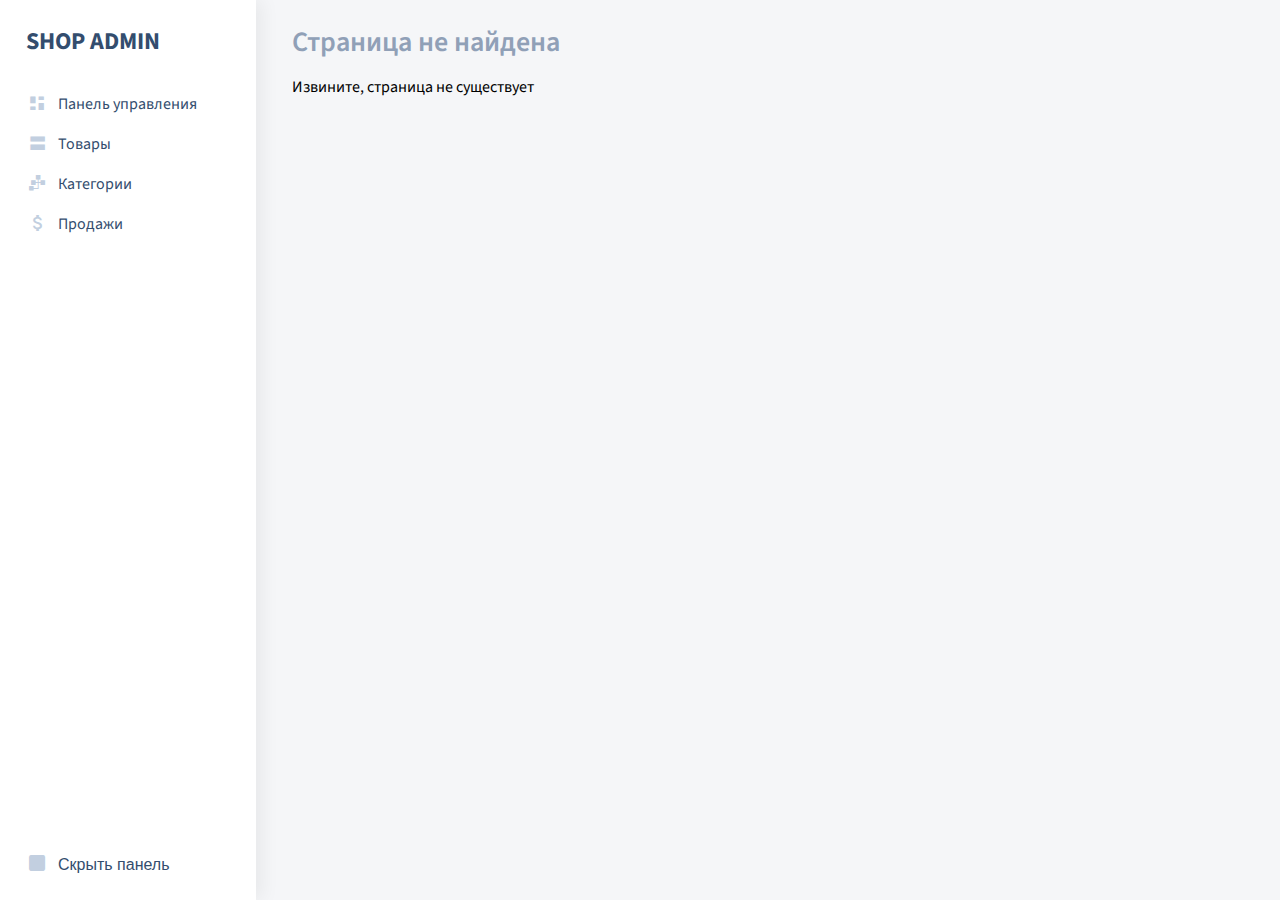
==== index.html @ bd54611b "Updates" ====
<!DOCTYPE HTML>
<meta charset="utf-8">

<head>
  <title>Админка для магазина</title>
  <link rel="apple-touch-icon-precomposed" href="/assets/favicon/apple-touch-icon-precomposed.png">
  <link rel="icon" href="/assets/favicon/favicon.png">
<link href="/styles.css" rel="stylesheet"></head>

<body>

<main class="main">
  <div class="progress-bar">
    <div class="progress-bar__line"></div>
  </div>
  <aside class="sidebar">
    <h2 class="sidebar__title">
      <a href="/">shop admin</a>
    </h2>
    <ul class="sidebar__nav">
      <li>
        <a href="/" data-page="dashboard">
          <i class="icon-dashboard"></i> <span>Панель управления</span>
        </a>
      </li>
      <li>
        <a href="/products" data-page="products">
          <i class="icon-products"></i> <span>Товары</span>
        </a>
      </li>
      <li>
        <a href="/categories" data-page="categories">
          <i class="icon-categories"></i> <span>Категории</span>
        </a>
      </li>
      <li>
        <a href="/sales" data-page="sales">
          <i class="icon-sales"></i> <span>Продажи</span>
        </a>
      </li>
    </ul>
    <ul class="sidebar__nav sidebar__nav_bottom">
      <li>
        <button type="button" class="sidebar__toggler">
          <i class="icon-toggle-sidebar"></i> <span>Скрыть панель</span>
        </button>
      </li>
    </ul>
  </aside>
  <section class="content" id="content">

  </section>
</main>
<script type="text/javascript" src="/app.bundle.js"></script><script type="text/javascript" src="/styles.bundle.js"></script></body>
---- styles.css ----
@import url(https://fonts.googleapis.com/css?family=Source+Sans+Pro&display=swap);
@import url(https://fonts.googleapis.com/css?family=Source+Sans+Pro&display=swap);
@font-face {
  font-family: 'fontello';
  src: url(/fonts/9dd28f7b2c5fbe5b4676dfcb6dc9aa1c.eot);
  src: url(/fonts/9dd28f7b2c5fbe5b4676dfcb6dc9aa1c.eot#iefix) format('embedded-opentype'),
       url(/fonts/0561e12bef9fb768d9f8a8581ff61f2e.woff2) format('woff2'),
       url(/fonts/614af0d23e8a730d3cab6bd73c06a756.woff) format('woff'),
       url(/fonts/1bc2c3227b3b95262d0bafda07b27f4a.ttf) format('truetype'),
       url(/src/assets/fonts/font/fontello.svg#fontello) format('svg');
  font-weight: normal;
  font-style: normal;
}
/* Chrome hack: SVG is rendered more smooth in Windozze. 100% magic, uncomment if you need it. */
/* Note, that will break hinting! In other OS-es font will be not as sharp as it could be */
/*
@media screen and (-webkit-min-device-pixel-ratio:0) {
  @font-face {
    font-family: 'fontello';
    src: url('../font/fontello.svg?11275683#fontello') format('svg');
  }
}
*/
 
 [class^="icon-"]:before, [class*=" icon-"]:before {
  font-family: "fontello";
  font-style: normal;
  font-weight: normal;
  speak: none;
 
  display: inline-block;
  text-decoration: inherit;
  width: 1em;
  margin-right: .2em;
  text-align: center;
  /* opacity: .8; */
 
  /* For safety - reset parent styles, that can break glyph codes*/
  font-variant: normal;
  text-transform: none;
 
  /* fix buttons height, for twitter bootstrap */
  line-height: 1em;
 
  /* Animation center compensation - margins should be symmetric */
  /* remove if not needed */
  margin-left: .2em;
 
  /* you can be more comfortable with increased icons size */
  /* font-size: 120%; */
 
  /* Font smoothing. That was taken from TWBS */
  -webkit-font-smoothing: antialiased;
  -moz-osx-font-smoothing: grayscale;
 
  /* Uncomment for 3D effect */
  /* text-shadow: 1px 1px 1px rgba(127, 127, 127, 0.3); */
}
 
.icon-sales:before { content: '\e800'; } /* '' */
.icon-categories:before { content: '\e801'; } /* '' */
.icon-dashboard:before { content: '\e802'; } /* '' */
.icon-products:before { content: '\e803'; } /* '' */
.icon-reset-demo:before { content: '\e804'; } /* '' */
.icon-toggle-sidebar:before { content: '\e805'; } /* '' */
:root {
  --blue: #109cf1;
  --dark-blue: #334d6e;
  --light-blue: #cfebfc;
  --middle-blue: #9fd7f9;
  --yellow: #ffb946;
  --red: #f7685b;
  --green: #2ed47a;
  --purple: #885af8;
  --black: #192a3e;
  --table-black: #323c47;
  --table-grey: #707683;
  --grey: #90a0b7;
  --grey-light: #c2cfe0;
  --grey-extra-light: #eff1f4;
  --grey-skeleton: #f5f6f8;
  --white: #ffffff;
}

form.form-grid {
  display: grid;
  grid-template-columns: 1fr 1fr 1fr;
  grid-gap: 16px;
}

form.form-grid .form-group {
  display: grid;
  position: relative;
}

form .form-group.has-error .form-control {
  border-color: var(--red);
}

form .form-error-text {
  margin-top: 8px;
  display: none;
}

form .form-group.has-error .form-error-text {
  display: inline-block;
  color: var(--red);
}

form.form-grid fieldset {
  display: grid;
  grid-gap: 16px;
  border: none;
  padding: 0;
}

form.form-grid .form-group__wide {
  grid-column: 1 / 4;
}

form.form-grid .form-group__half_left {
  grid-column: 1 / 3;
}

form.form-grid .form-group__half_right {
  grid-column: 2 / 4;
}

form.form-grid .form-group__part-half {
  grid-column: 1 / 2;
}

form.form-grid .form-group__two-col {
  grid-template-columns: 1fr 1fr;
  grid-gap: 16px;
}

.form-group_nested {
  display: grid;
  grid-template-columns: auto 1fr;
  grid-gap: 16px;
}

form .form-label {
  font-weight: normal;
  font-size: 16px;
  line-height: 20px;
  color: var(--table-grey);
  margin-bottom: 8px;
}

form .form-control {
  background-color: var(--white);
  border: 1px solid var(--grey-light);
  border-radius: 4px;
  padding: 8px 12px;
  font-weight: 400;
  font-size: 16px;
  line-height: 20px;
  color: var(--dark-blue);
  outline: none;
}

form.form-grid .form-control {
  width: 100%;
}

form textarea {
  resize: none;
  min-height: 186px;
}

form select.form-control {
  height: 38px;
}

form .form-buttons {
  display: grid;
  grid-column: 1 / 3;
  grid-template-columns: 1fr 1fr;
  grid-gap: 16px;
  margin-top: 24px;
}

form.form-inline {
  display: grid;
  grid: auto-flow / repeat(auto-fit, minmax(50px, 1fr));
  grid-gap: 16px;
}

form.form-inline .form-group {
  margin-bottom: 0;
}

@keyframes spin {
  from {
    transform: rotate(0deg);
  }
  to {
    transform: rotate(360deg);
  }
}

body {
  font-family: "Source Sans Pro", sans-serif;
}

* {
  box-sizing: border-box;
}

body {
  margin: 0;
}

.button-primary,
.button-primary-outline {
  outline: none;
  font-weight: 600;
  font-size: 16px;
  line-height: 24px;
  padding: 6px 34px;
  border: 1px solid var(--blue);
  border-radius: 4px;
  cursor: pointer;
  transition: 0.2s all;
  text-decoration: none;
}

.button-primary {
  color: var(--white);
  background-color: var(--blue);
  box-shadow: 0 4px 10px rgba(16, 156, 241, 0.24);
}

.button-primary:hover,
.button-primary:focus,
.button-primary:active,
.button-primary.active {
  opacity: 0.8;
}

.button-primary-outline {
  color: var(--blue);
  background-color: var(--white);
}

button.is-loading::before {
  content: "";
  display: grid;
  width: 24px;
  height: 24px;
  animation: spin 1000ms linear infinite;
  position: absolute;
  top: 50%;
  left: 50%;
  margin-top: -12px;
  margin-left: -12px;
  z-index: 1;
}

.button-primary.is-loading::before {
  background: url("/components/product-form/icon-loading-circle-white.svg") center
    no-repeat;
  background-size: cover;
}

.button-primary-outline.is-loading::before {
  background: url("/components/product-form/icon-loading-circle-blue.svg") center
    no-repeat;
  background-size: cover;
}

button.is-loading {
  pointer-events: none;
  cursor: default;
  opacity: 0.5;
  overflow: hidden;
  text-indent: -9999px;
  position: relative;
}

button.is-loading > span {
  display: none;
}

/* skeleton */

.loading-line {
  animation-duration: 1.5s;
  animation-fill-mode: forwards;
  animation-iteration-count: infinite;
  animation-name: backgroundMovement;
  animation-timing-function: linear;
  background: var(--grey-skeleton);
  background: linear-gradient(
    267.58deg,
    var(--grey-skeleton) 0%,
    var(--grey-light) 80%,
    var(--grey-skeleton) 100%
  );
  background-size: 200%;
  border-radius: 2px;
  display: block;
  height: var(--loading-line-height);
}

@keyframes backgroundMovement {
  0% {
    background-position: 100%;
  }
  100% {
    background-position: -100%;
  }
}

.sortable-table.sortable-table_loading {
  grid-template-columns: auto;
}

.sortable-table__loading-line {
  grid-column: 1 / 7;
  display: none;
  margin: 16px;
  --loading-line-height: 20px;
}

.sortable-table__body .sortable-table__row:hover {
  background-color: var(--grey-skeleton);
}

.sortable-table.sortable-table_loading .sortable-table__loading-line {
  display: grid;
}

.sortable-table_empty {
  display: flex;
  flex-direction: column;
  height: 100%;
  margin-bottom: 0;
}

.sortable-table__empty-placeholder p {
  margin: 0 0 12px;
}

.sortable-table__empty-placeholder,
.sortable-table_empty .sortable-table__header,
.sortable-table_empty .sortable-table__body {
  display: none;
}

.sortable-table_empty .sortable-table__empty-placeholder {
  background: var(--grey-extra-light);
  border: 1px solid var(--grey-light);
  border-radius: 4px;
  flex: 1 0 auto;
  display: flex;
  flex-direction: column;
  align-items: center;
  justify-content: center;
  text-align: center;
  color: var(--grey);
}

.sortable-table {
  background-color: var(--white);
  max-width: 100%;
  border-radius: 4px;
  margin-bottom: 40px;
  overflow: hidden;
}

.sortable-table__row {
  display: grid;
  grid: auto-flow / 80px calc(50% - 80px) 20% 15% 15%;
  text-decoration: none;
}
.sortable-table__row.bold {
  font-weight: bold;
}

.sortable-table__cell {
  padding: 16px;
  font-size: 16px;
  line-height: 20px;
  color: var(--table-black);
  display: flex;
  align-items: center;
  border-top: 1px solid var(--grey-light);
}

.sortable-table__cell:first-child {
  padding-left: 32px;
}

.sortable-table__cell:last-child {
  padding-right: 32px;
}

.sortable-table__header .sortable-table__cell {
  color: var(--grey-light);
  border-top: none;
}

.sortable-table__header .sortable-table__cell[data-sortable] {
  cursor: pointer;
}

.sortable-table__cell-img {
  height: 40px;
  max-width: 100%;
  padding: 4px;
  border: 1px solid var(--grey-light);
  border-radius: 2px;
}

.sortable-table__sort-arrow {
  padding: 8px;
  display: inline-flex;
  cursor: pointer;
}

.sortable-table__cell[data-order='asc'] .sort-arrow {
  width: 0;
  height: 0;
  border-left: 4px solid transparent;
  border-right: 4px solid transparent;
  border-bottom: 4px solid var(--grey-light);
}

.sortable-table__cell[data-order='desc'] .sort-arrow {
  width: 0;
  height: 0;
  border-left: 4px solid transparent;
  border-right: 4px solid transparent;
  border-top: 4px solid var(--grey-light);
}

.sortable-table.sortable-table_loading {
  grid-template-columns: auto;
}

.sortable-table__body .sortable-table__row:hover {
  background-color: var(--grey-skeleton);
}

.sortable-table_empty {
  display: flex;
  flex-direction: column;
  height: 100%;
}

.sortable-table__empty-placeholder p {
  margin: 0 0 12px;
}

.sortable-table__empty-placeholder,
.sortable-table_empty .sortable-table__header,
.sortable-table_empty .sortable-table__body {
  display: none;
}

.sortable-table_empty .sortable-table__empty-placeholder {
  background: var(--grey-extra-light);
  border: 1px solid var(--grey-light);
  border-radius: 4px;
  flex: 1 0 auto;
  display: flex;
  flex-direction: column;
  align-items: center;
  justify-content: center;
  color: var(--grey);
}

.sortable-table-image {
  max-height: 80px;
  max-width: 100%;
  padding: 4px;
  border: 1px solid var(--grey-light);
  border-radius: 2px;
}

.sortable-table-tooltip__category {
  color: var(--grey);
}

.sortable-field-tooltip__subcategory {
  color: var(--dark-blue);
}

.sortable-table .sortable-table__loading-line {
  display: none;
}

.sortable-list {
  position: relative;
  padding: 0;
  margin: 12px 0;
  list-style: none;
}

.sortable-list__item {
  min-height: 60px;
  background-color: var(--white);
  padding: 16px 16px 16px 40px;
  display: flex;
  flex-direction: row;
  justify-content: space-between;
  align-items: center;
  box-shadow: 0 2px 4px rgba(0, 0, 0, 0.14);
  border-radius: 4px;
  margin: 16px 0;
  position: relative;
  box-sizing: border-box;
}

.sortable-list__item[data-grab-handle],
.sortable-list__item [data-grab-handle] {
  cursor: grab;
}

.sortable-list__item [data-delete-handle] {
  cursor: pointer;
}

.sortable-list__item-arrow {
  margin: 0;
  padding: 0;
  width: 0;
  height: 0;
  border-top: 8px solid transparent;
  border-bottom: 8px solid transparent;
  border-left: 8px solid var(--grey-light);
  position: absolute;
  left: 16px;
  top: -50%;
  transform: translate(0, -50%);
}

.sortable-list__item-title {
  font-weight: 600;
  font-size: 20px;
  line-height: 28px;
  color: var(--dark-blue);
}

.sortable-list__item-nav {
  display: flex;
  flex-direction: row;
}

.sortable-list__item-nav > a {
  font-size: 16px;
  line-height: 24px;
  color: var(--blue);
  display: inline-flex;
  padding: 0 4px;
  border-left: 1px solid var(--grey-light);
}

.sortable-list__item-nav > a:first-child {
  border-left: none;
}

.sortable-list__item.sortable-list__item_dragging {
  position: fixed;
  max-width: 100%;
  cursor: grabbing;
  border: 1px solid var(--blue);
  margin: 0;
  z-index: 10000;
}

.sortable-list__placeholder {
  border: 1px solid var(--blue);
  margin: 3px 0;
  border-radius: 4px;
}

.range-slider__inner {
  position: relative;
  display: inline-block;
  width: 100%;
  height: 4px;
  margin: 10px 14px;
  background: var(--light-blue);
  box-shadow: 0 0 1px var(--grey-light);
  user-select: none;
  -ms-user-select: none;
  -webkit-user-select: none;
}

.range-slider__thumb-right,
.range-slider__thumb-left {
  position: absolute;
  top: 50%;
  margin-top: -9px;
  height: 18px;
  width: 6px;
  background: url(/src/components/double-slider/range-thumb-icon.svg) left center no-repeat;
  background-size: cover;
  cursor: grab;
}

/* cursor over all slider, so that if the cursor moves out of the thumb, it's still grabbing */
.range-slider_dragging,
.range-slider_dragging .range-slider__thumb-right,
.range-slider_dragging .range-slider__thumb-left {
  cursor: grabbing;
}

.range-slider__thumb-left {
  left: 0;
  margin-left: -6px;
}

.range-slider__thumb-right {
  right: 0;
  transform: rotate(180deg);
  margin-right: -6px;
}

.range-slider__progress {
  background: var(--blue);
  position: absolute;
  top: 0;
  bottom: 0;
  left: 0;
  right: 0;
  z-index: 1;
}

.range-slider {
  position: relative;
  display: flex;
  flex-direction: row;
  align-items: center;
  padding: 0 60px;
}

.range-slider > span {
  font-weight: 700;
  font-size: 16px;
  line-height: 24px;
  color: var(--table-grey);
  width: 60px;
  position: absolute;
  top: 50%;
  transform: translate(0, -50%);
}

.range-slider > span:first-child {
  text-align: right;
  left: 0;
}

.range-slider > span:last-child {
  right: 0;
}

.notification {
  width: 200px;
  margin: 10px 5px;
  background-color: var(--black);
  color: var(--white);
  opacity: 0.8;
  box-shadow: 0 2px 4px 1px rgba(0, 0, 0, .5);
  border-radius: 4px;
  animation: calc(var(--value) * 0.1) ease-out calc(var(--value) * 0.9) fadeOut;
  position: fixed;
  bottom: 75px;
  right: 75px;
  z-index: 20000;
}

.notification.success .timer {
  background: #86aa86;
}

.notification.error .timer {
  background: #c28585;
}

.inner-wrapper {
  padding: 5px;
}

.timer {
  width: 100%;
  height: 4px;
  animation: progress var(--value) linear;
}

.notification-body {
  opacity: 1;
  font-size: 16px;
  line-height: 20px;
  padding: 16px 24px 16px 24px;
}

@keyframes fadeOut {
  from {
    opacity: 0.8;
  }
  to {
    opacity: 0;
  }
}

@keyframes progress {
  from {
    width: 100%;
  }
  to {
    width: 0;
  }
}

:root {
  --blue: #109cf1;
  --dark-blue: #334d6e;
  --light-blue: #cfebfc;
  --middle-blue: #9fd7f9;
  --yellow: #ffb946;
  --red: #f7685b;
  --green: #2ed47a;
  --purple: #885af8;
  --black: #192a3e;
  --table-black: #323c47;
  --table-grey: #707683;
  --grey: #90a0b7;
  --grey-light: #c2cfe0;
  --grey-extra-light: #eff1f4;
  --grey-skeleton: #f5f6f8;
  --white: #ffffff;
}

.rangepicker {
  position: relative;
}

.rangepicker__input {
  display: inline-flex;
  padding: 12px 16px 12px 40px;
  cursor: pointer;
  font-weight: normal;
  font-size: 16px;
  line-height: 20px;
  background-color: var(--white);
  border: 1px solid var(--grey-light);
  border-radius: 4px;
  outline: none;
  background: var(--white) url(/src/components/range-picker/calendar-icon.svg) 16px center no-repeat;
  background-size: 18px 18px;
}

.rangepicker_open .rangepicker__input,
.rangepicker__input:focus,
.rangepicker__input:active {
  border-color: var(--blue);
}

.rangepicker__input > span {
  display: inline-flex;
  margin: 0 4px;
}

.rangepicker__input > span:last-child {
  margin-right: 0;
}

.rangepicker__selector {
  display: none;
  background-color: var(--white);
  padding: 32px 26px;
  border-radius: 6px;
  box-shadow: 0 4px 29px rgba(0, 0, 0, 0.09);
  flex-direction: row;
  justify-content: space-between;
  flex: 1 0 auto;
  position: absolute;
  top: calc(100% + 16px);
  right: 0;
  z-index: 1;
}

.rangepicker__selector-arrow {
  width: 30px;
  height: 15px;
  position: absolute;
  bottom: 100%;
  right: 60px;
  overflow: hidden;
}

.rangepicker__selector-arrow:after {
  content: "";
  position: absolute;
  width: 12px;
  height: 12px;
  background: var(--white);
  transform: translateX(-50%) translateY(-50%) rotate(45deg);
  top: 100%;
  left: 50%;
  box-shadow: 0 1px 10px rgba(0, 0, 0, 0.09);
}

.rangepicker_open .rangepicker__selector {
  display: inline-flex;
}

.rangepicker__cell {
  cursor: pointer;
}

.rangepicker__calendar {
  width: 252px;
}

.rangepicker__calendar:last-child {
  margin-left: 26px;
}

.rangepicker__month-indicator {
  text-align: center;
  font-weight: 600;
  font-size: 20px;
  line-height: 24px;
  padding: 0 15px;
  color: var(--dark-blue);
}

.rangepicker__selector-control-left,
.rangepicker__selector-control-right {
  position: absolute;
  top: 32px;
  width: 15px;
  height: 24px;
  display: flex;
  flex-direction: column;
  justify-content: center;
  cursor: pointer;
  transition: 0.3s all;
  background: url(/src/components/range-picker/angle-arrow-icon.svg) left center no-repeat;
  background-size: 9px 13px;
}

.rangepicker__selector-control-left:hover,
.rangepicker__selector-control-right:hover {
  opacity: 0.8;
}

.rangepicker__selector-control-left {
  left: 26px;
}

.rangepicker__selector-control-right {
  right: 26px;
  transform: rotate(180deg);
}

.rangepicker__day-of-week,
.rangepicker__date-grid {
  display: grid;
  grid-template-columns: repeat(7, 1fr);
}

.rangepicker__day-of-week {
  margin-top: 28px;
}

.rangepicker__day-of-week > * {
  font-weight: 400;
  font-size: 14px;
  line-height: 20px;
  color: var(--grey);
  text-align: center;
}

/* Dates */
.rangepicker__date-grid {
  margin-top: 16px;
}

.rangepicker__cell {
  position: relative;
  border: 0;
  width: 36px;
  height: 36px;
  background-color: transparent;
  color: var(--dark-blue);
  font-weight: 400;
  font-size: 16px;
  line-height: 20px;
}

.rangepicker__cell:first-child {
  grid-column-start: var(--start-from);
}

.rangepicker__cell:active,
.rangepicker__cell.rangepicker__selected,
.rangepicker__cell.rangepicker__selected-from,
.rangepicker__cell.rangepicker__selected-to {
  background-color: var(--blue);
  color: var(--white);
}

.rangepicker__cell:hover,
.rangepicker__cell:focus {
  outline: none;
  background-color: var(--light-blue);
  color: var(--dark-blue);
  transition: 0.2s all;
}

.rangepicker__cell.rangepicker__selected:hover,
.rangepicker__cell.rangepicker__selected-from:hover,
.rangepicker__cell.rangepicker__selected-to:hover,
.rangepicker__cell.rangepicker__selected:focus,
.rangepicker__cell.rangepicker__selected-from:focus,
.rangepicker__cell.rangepicker__selected-to:focus {
  background-color: var(--middle-blue);
  color: var(--dark-blue);
}

.rangepicker__cell.rangepicker__selected-between {
  background-color: var(--light-blue);
}

.tooltip {
  cursor: pointer;
  position: fixed;
  padding: 8px 12px;
  border-radius: 4px;
  text-align: left;
  background: white;
  box-shadow: 0 1px 4px rgba(0, 0, 0, 0.25);
  font-size: 16px;
  line-height: 20px;
  color: rgba(51, 77, 110, 1);
  transition: opacity 0.1s ease-out;
  z-index: 99;
}

.column-chart__chart {
  width: 100%;
  height: calc(var(--chart-height) * 1px);
  display: flex;
  flex-direction: row;
  justify-content: space-between;
  align-items: flex-end;
}

.column-chart__chart div {
  height: calc(var(--value) * 1px);
  background-color: var(--chart-column-color);
  min-width: 1px;
  flex-grow: 1;
  margin: 0 0 0 1px;
  cursor: pointer;
}

.column-chart__chart div:first-child {
  margin: 0;
}

.column-chart__chart div.is-hovered {
  opacity: 1;
}

.column-chart__chart.has-hovered div:not(.is-hovered) {
  opacity: 0.5;
}

.column-chart__container {
  max-width: 100%;
  position: relative;
}

.column-chart {
  padding: 16px 26px 24px;
  background: var(--white);
  box-shadow: 0 6px 18px rgba(0, 0, 0, 0.06);
  border-radius: 4px;
  border-left: 2px solid var(--chart-column-color);
  position: relative;
}

.column-chart__title {
  font-size: 16px;
  line-height: 20px;
  color: var(--grey);
  display: flex;
  flex-direction: row;
  justify-content: space-between;
  margin-bottom: 8px;
}

.column-chart__link {
  color: var(--blue);
  text-decoration: none;
}

.column-chart__header {
  font-weight: 600;
  font-size: 28px;
  line-height: 35px;
  color: var(--dark-blue);
  margin-bottom: 28px;
  position: relative;
}

.column-chart_loading .column-chart__header,
.column-chart_loading .column-chart__chart {
  display: none;
}

.column-chart_loading .column-chart__container {
  height: 113px;
}

.column-chart_loading .column-chart__container:before {
  content: "";
  position: absolute;
  top: 0;
  left: 0;
  width: 100%;
  height: 113px;
  background: url(/src/components/column-chart/charts-skeleton.svg) center no-repeat;
  background-size: cover;
  display: block;
}

/* Common styles */

body {
    font-family: 'Source Sans Pro', sans-serif;
}

:root {
    --blue: #109cf1;
    --dark-blue: #334d6e;
    --light-blue: #cfebfc;
    --middle-blue: #9fd7f9;
    --yellow: #ffb946;
    --red: #f7685b;
    --green: #2ed47a;
    --purple: #885af8;
    --black: #192a3e;
    --table-black: #323c47;
    --table-grey: #707683;
    --grey: #90a0b7;
    --grey-light: #c2cfe0;
    --grey-extra-light: #eff1f4;
    --grey-skeleton: #f5f6f8;
    --grey-middle: #e0e4eb;
    --white: #ffffff;
}

/* ProductForm styles */
.product-form form:not(.form-inline) {
    max-width: 800px;
}

.product-form .form .form-group__wide [class*="button-"] {
    width: 160px;
    margin-bottom: 8px;
}

.product-form .sortable-list {
    margin: 8px 0 16px;
    list-style: none;
    padding: 0;
}

.product-form .products-edit__imagelist-item {
    background-color: var(--grey-skeleton);
    box-shadow: none;
    margin: 3px 0;
    padding: 8px 12px;
}

.product-form .products-edit__imagelist-item > span {
    display: flex;
    align-items: center;
}

.product-form .products-edit__imagelist-item > button {
    padding: 0;
    box-shadow: none;
    background: none;
    border: none;
    outline: none;
    margin: 0 8px;
}

.product-form .products-edit__imagelist-item > span > * {
    margin: 0 8px;
}

/* SortableList styles */
.sortable-list {
    position: relative;
    padding: 0;
    margin: 12px 0;
}

.sortable-list__item {
    min-height: 60px;
    background-color: var(--white);
    list-style: none;
    padding: 16px 16px 16px 40px;
    display: flex;
    flex-direction: row;
    justify-content: space-between;
    align-items: center;
    box-shadow: 0 2px 4px rgba(0, 0, 0, 0.14);
    border-radius: 4px;
    margin: 16px 0;
    position: relative;
}

.sortable-list__item[data-grab-handle],
.sortable-list__item [data-grab-handle] {
    cursor: grab;
}

.sortable-list__item [data-delete-handle] {
    cursor: pointer;
}

.sortable-list__item-arrow {
    margin: 0;
    padding: 0;
    width: 0;
    height: 0;
    border-top: 8px solid transparent;
    border-bottom: 8px solid transparent;
    border-left: 8px solid var(--grey-light);
    position: absolute;
    left: 16px;
    top: -50%;
    transform: translate(0, -50%);
}

.sortable-list__item-title {
    font-weight: 600;
    font-size: 20px;
    line-height: 28px;
    color: var(--dark-blue);
}

.sortable-list__item-nav {
    display: flex;
    flex-direction: row;
}

.sortable-list__item-nav > a {
    font-size: 16px;
    line-height: 24px;
    color: var(--blue);
    display: inline-flex;
    padding: 0 4px;
    border-left: 1px solid var(--grey-light);
}

.sortable-list__item-nav > a:first-child {
    border-left: none;
}

.sortable-list__item.sortable-list__item_dragging {
    position: fixed;
    max-width: 100%;
    cursor: grabbing;
    border: 1px solid var(--blue);
    margin: 0;
    z-index: 10000;
}

.sortable-list__placeholder {
    border: 1px solid var(--blue);
    margin: 3px 0;
    border-radius: 4px;
}

/* Sortable table styles */
.sortable-table {
    background-color: var(--white);
    max-width: 100%;
    border-radius: 4px;
    margin-bottom: 40px;
    overflow: hidden;
}

.sortable-table__row {
    display: grid;
    grid: auto-flow / 80px calc(50% - 80px) 20% 10% 10% 10%;
    text-decoration: none;
}

.sortable-table__cell {
    padding: 16px;
    font-size: 16px;
    line-height: 20px;
    color: var(--table-black);
    display: flex;
    align-items: center;
    text-align: initial;
    border-top: 1px solid var(--grey-extra-light);
}

.sortable-table__cell:first-child {
    padding-left: 32px;
}

.sortable-table__cell:last-child {
    padding-right: 32px;
}

.sortable-table__header .sortable-table__cell {
    color: var(--grey-light);
    border-top: none;
}

.sortable-table__header .sortable-table__cell[data-sortable] {
    cursor: pointer;
}

.sortable-table__header .sortable-table__cell[data-sortable]:hover {
    color: var(--grey);
}

.sortable-table__cell-img {
    height: 40px;
    max-width: 100%;
    padding: 4px;
    border: 1px solid var(--grey-light);
    border-radius: 2px;
}

.sortable-table__sort-arrow {
    padding: 8px;
    display: inline-flex;
    cursor: pointer;
}

.sortable-table__sort-arrow_asc {
    width: 0;
    height: 0;
    border-left: 4px solid transparent;
    border-right: 4px solid transparent;
    border-bottom: 4px solid var(--grey-light);
}

.sortable-table__sort-arrow_desc {
    width: 0;
    height: 0;
    border-left: 4px solid transparent;
    border-right: 4px solid transparent;
    border-top: 4px solid var(--grey-light);
}

.sortable-table.sortable-table_loading {
    grid-template-columns: auto;
}

.sortable-table__loading-line {
    grid-column: 1 / 7;
    display: none;
    margin: 16px;
    --loading-line-height: 20px;
}

.sortable-table__body .sortable-table__row:hover {
    background-color: var(--grey-skeleton);
}

.sortable-table.sortable-table_loading .sortable-table__loading-line {
    display: grid;
}

.sortable-table_empty {
    display: flex;
    flex-direction: column;
    height: 100%;
}

.sortable-table__empty-placeholder p {
    margin: 0 0 12px;
}

.sortable-table__empty-placeholder,
.sortable-table_empty .sortable-table__header,
.sortable-table_empty .sortable-table__body {
    display: none;
}

.sortable-table_empty .sortable-table__empty-placeholder {
    background: var(--grey-extra-light);
    border: 1px solid var(--grey-light);
    border-radius: 4px;
    flex: 1 0 auto;
    display: flex;
    flex-direction: column;
    align-items: center;
    justify-content: center;
    color: var(--grey);
}

/* forms styles */
form.form-grid {
    display: grid;
    grid-template-columns: 1fr 1fr 1fr;
    grid-gap: 16px;
}

form.form-grid .form-group {
    display: grid;
    position: relative;
}

form .form-group.has-error .form-control {
    border-color: var(--red);
}

form .form-error-text {
    margin-top: 8px;
    display: none;
}

form .form-group.has-error .form-error-text {
    display: inline-block;
    color: var(--red);
}

form.form-grid fieldset {
    display: grid;
    grid-gap: 16px;
    border: none;
    padding: 0;
}

form.form-grid .form-group__wide {
    grid-column: 1 / 4;
}

form.form-grid .form-group__half_left {
    grid-column: 1 / 3;
}

form.form-grid .form-group__half_right {
    grid-column: 2 / 4;
}

form.form-grid .form-group__part-half {
    grid-column: 1 / 2;
}

form.form-grid .form-group__two-col {
    grid-template-columns: 1fr 1fr;
    grid-gap: 16px;
}

.form-group_nested {
    display: grid;
    grid-template-columns: auto 1fr;
    grid-gap: 16px;
}

form .form-label {
    font-weight: normal;
    font-size: 16px;
    line-height: 20px;
    color: var(--table-grey);
    margin-bottom: 8px;
}

form .form-control {
    background-color: var(--white);
    border: 1px solid var(--grey-light);
    border-radius: 4px;
    padding: 8px 12px;
    font-weight: 400;
    font-size: 16px;
    line-height: 20px;
    color: var(--dark-blue);
    outline: none;
}

form.form-grid .form-control {
    width: 100%;
}

form .form-control::placeholder {
    color: var(--grey-light);
}

form textarea {
    resize: none;
    min-height: 186px;
}

form select.form-control {
    height: 38px;
}

form .form-buttons {
    display: grid;
    grid-column: 1 / 3;
    grid-template-columns: 1fr 1fr;
    grid-gap: 16px;
    margin-top: 24px;
}

form.form-inline {
    display: grid;
    grid: auto-flow / repeat(auto-fit, minmax(50px, 1fr));
    grid-gap: 16px;
}

form.form-inline .form-group {
    margin-bottom: 0;
}

@keyframes spin {
    from {
        transform: rotate(0deg);
    }
    to {
        transform: rotate(360deg);
    }
}

/* common styles */

* {
    box-sizing: border-box;
}

body {
    font-family: "Source Sans Pro", sans-serif;
    margin: 0;
}

.button-primary,
.button-primary-outline {
    min-height: 38px;
    outline: none;
    font-weight: 600;
    font-size: 16px;
    line-height: 24px;
    padding: 6px 34px;
    border: 1px solid var(--blue);
    border-radius: 4px;
    cursor: pointer;
    transition: 0.2s all;
    text-decoration: none;
}

.button-primary {
    color: var(--white);
    background-color: var(--blue);
    box-shadow: 0 4px 10px rgba(16, 156, 241, 0.24);
}

.button-primary:hover,
.button-primary:focus,
.button-primary:active,
.button-primary.active {
    opacity: 0.8;
}

.button-primary-outline {
    color: var(--blue);
    background-color: var(--white);
}

.button-primary-outline:hover,
.button-primary-outline:focus,
.button-primary-outline:active,
.button-primary-outline.active {
    border-color: var(--light-blue);
}

button.fit-content {
    width: fit-content;
}

button.is-loading::before {
    content: "";
    display: grid;
    width: 24px;
    height: 24px;
    animation: spin 1000ms linear infinite;
    position: absolute;
    top: 50%;
    left: 50%;
    margin-top: -12px;
    margin-left: -12px;
    z-index: 1;
}

.button-primary.is-loading::before {
    background: url(/src/components/product-form/icon-loading-circle-white.svg) center no-repeat;
    background-size: cover;
}

.button-primary-outline.is-loading::before {
    background: url(/src/components/product-form/icon-loading-circle-blue.svg) center no-repeat;
    background-size: cover;
}

button.is-loading {
    pointer-events: none;
    cursor: default;
    opacity: 0.5;
    overflow: hidden;
    text-indent: -9999px;
    position: relative;
}

button.is-loading > span {
    display: none;
}

/* skeleton */

.loading-line {
    animation-duration: 1.5s;
    animation-fill-mode: forwards;
    animation-iteration-count: infinite;
    animation-name: backgroundMovement;
    animation-timing-function: linear;
    background: var(--grey-skeleton);
    background: linear-gradient(
            267.58deg,
            var(--grey-middle) 0%,
            var(--grey-skeleton) 80%,
            var(--grey-middle) 100%
    );
    background-size: 200%;
    border-radius: 2px;
    display: block;
    height: var(--loading-line-height);
}

@keyframes backgroundMovement {
    0% {
        background-position: 100%;
    }
    100% {
        background-position: -100%;
    }
}

.category {
  background: var(--white);
  border: 1px solid var(--white);
  box-shadow: 0 2px 4px rgba(0, 0, 0, 0.14);
  border-radius: 4px;
  margin-bottom: 16px;
}
.category.category_add-first {
  flex: 1 0 auto;
  display: flex;
  flex-direction: column;
  align-items: center;
  justify-content: center;
  background: var(--grey-extra-light);
  border: 1px solid var(--grey-light);
  box-shadow: none;
}
.category.category_add-first p {
  color: var(--grey);
  margin: 0 0 12px;
}
.category.category_add-first .category__body,
.category.category_add-first .category__header {
  flex: 1 0 auto;
}
.category__header {
  display: flex;
  flex-flow: row wrap;
  align-items: center;
  justify-content: space-between;
  padding: 16px 16px 16px 40px;
  position: relative;
  cursor: pointer;
}
.category__header::before {
  content: "";
  width: 0;
  height: 0;
  border: 6px solid transparent;
  border-left: 6px solid var(--grey);
  position: absolute;
  top: 50%;
  left: 19px;
  margin-top: -6px;
  transition: 0.3s all ease;
}
.category.category_open .category__header::before {
  left: 16px;
  margin-top: -3px;
  transform: rotate(90deg);
}
.category__header .link {
  font-weight: normal;
  font-size: 16px;
  line-height: 24px;
  color: var(--blue);
  padding: 0;
  margin: 0;
  text-decoration: none;
  outline: none;
  display: inline-block;
  transition: 0.2s all;
}
.category__header .link:hover {
  text-decoration: underline;
}
.category__body {
  height: 0;
  overflow: hidden;
  transition: all 0.05s ease-out;
}
.category.category_open {
  background: var(--grey-extra-light);
  border: 1px solid var(--grey-light);
  box-shadow: none;
}
.category.category_open .category__body {
  height: auto;
}
.subcategory-list {
  padding: 0 16px 24px 40px;
}
.categories.categories_empty {
  display: flex;
  flex-direction: column;
  height: 100%;
}
.categories form input {
  margin-right: 12px;
}
.categories__sortable-list {
  margin: 0;
}
.categories__sortable-list-item {
  margin: 12px 0;
  padding: 12px 16px;
  min-height: 48px;
}
.categories__sortable-list-item > strong {
  color: var(--dark-blue);
}
.categories__sortable-list-item > span {
  color: var(--grey);
}
.main {
  display: grid;
  grid-template-columns: 256px 1fr;
  grid-template-rows: minmax(100vh, auto);
  grid-template-areas: "sidebar content";
}

.content {
  grid-area: content;
  background: var(--grey-skeleton);
  padding: 24px 36px;
}

.sidebar {
  grid-area: sidebar;
  display: grid;
  grid-template-rows: auto 1fr auto;
  grid-template-columns: 100%;
  background: var(--white);
  box-shadow: 6px 0 18px rgba(0, 0, 0, 0.06);
  padding: 24px 26px;
  height: 100vh;
  position: sticky;
  top: 0;
}

.is-collapsed-sidebar .sidebar ul {
  margin-left: -3px;
}

.is-collapsed-sidebar .sidebar ul a span,
.is-collapsed-sidebar .sidebar ul button span {
  display: none;
}

.is-collapsed-sidebar .sidebar__title {
  font-size: 12px;
  line-height: 1.2;
  margin-left: -16px;
  text-align: center;
  width: 48px;
}

.is-collapsed-sidebar .main {
  grid-template-columns: 70px 1fr;
}

.is-collapsed-sidebar .sidebar__nav_bottom li {
  height: 24px;
}

.sidebar__title {
  font-size: 24px;
  line-height: 36px;
  height: 36px;
  color: var(--dark-blue);
  margin-top: 0;
  margin-bottom: 32px;
  text-transform: uppercase;
  display: flex;
  align-items: center;
}

.sidebar__title a {
  text-decoration: none;
  color: inherit;
}

.sidebar__title a:hover {
  text-decoration: underline;
}

.sidebar__nav {
  margin: 0;
  padding: 0;
  list-style-type: none;
}

.sidebar__nav li {
  margin-bottom: 16px;
}

.sidebar__nav li:last-child {
  margin-bottom: 0;
}

.sidebar__nav li a,
.sidebar__nav li button {
  font-size: 16px;
  line-height: 24px;
  color: var(--dark-blue);
  text-decoration: none;
  padding-left: 32px;
  position: relative;
}

.sidebar__nav li a i,
.sidebar__nav li button i {
  color: var(--grey-light);
  position: absolute;
  left: 0;
  top: 50%;
  transform: translate(0, -50%);
}

.sidebar__nav li a:hover,
.sidebar__nav li a:focus,
.sidebar__nav li a:active,
.sidebar__nav li.active a,
.sidebar__nav li a:hover i,
.sidebar__nav li a:focus i,
.sidebar__nav li a:active i,
.sidebar__nav li.active a i,
.sidebar__nav li button:hover,
.sidebar__nav li.active button,
.sidebar__nav li button:hover i,
.sidebar__nav li.active button i {
  color: var(--blue);
}

.sidebar__toggler {
  -webkit-appearance: none;
  -moz-appearance: none;
  border: none;
  outline: none;
  background: none;
  cursor: pointer;
  height: 24px;
}

.content__top-panel {
  display: flex;
  flex-direction: row;
  align-items: center;
  justify-content: space-between;
  margin-bottom: 24px;
}

.content__top-panel .form-inline {
  width: 50%;
}

.page-title {
  font-weight: 600;
  font-size: 28px;
  line-height: 36px;
  color: var(--grey);
  margin: 0;
}

.page-title .link {
  text-decoration: none;
  color: var(--blue);
}

.page-title .link.disabled {
  color: inherit;
  pointer-events: none;
}

.block-title {
  font-weight: 600;
  font-size: 24px;
  line-height: 30px;
  color: var(--grey);
  margin: 40px 0 24px;
}

.content-box {
  padding: 34px 32px 48px;
  background-color: var(--white);
  box-shadow: 0 6px 18px rgba(0, 0, 0, 0.06);
  margin-bottom: 24px;
}

.content-box.content-box_small {
  padding: 16px 32px;
}

.progress-bar {
  background-color: var(--grey);
  box-shadow: none;
  position: fixed;
  top: 0;
  width: 100%;
  height: 10px;
  display: none;
  z-index: 1;
}

.progress-bar__line {
  height: 100%;
  box-shadow: none;
  animation: progress-bar-stripes 2s linear infinite;
  background: var(--blue)
  linear-gradient(
    45deg,
    rgba(255, 255, 255, 0.15) 25%,
    transparent 25%,
    transparent 50%,
    rgba(255, 255, 255, 0.15) 50%,
    rgba(255, 255, 255, 0.15) 75%,
    transparent 75%,
    transparent
  );
  background-size: 40px 40px;
}

@keyframes progress-bar-stripes {
  from {
    background-position: 40px 0;
  }
  to {
    background-position: 0 0;
  }
}

.main.is-loading .progress-bar {
  display: block;
}

.dashboard__charts {
  display: grid;
  grid-template-columns: 1fr 1fr 1fr;
  grid-gap: 24px;
  --chart-height: 50;
}

.dashboard__chart_orders {
  --chart-column-color: var(--yellow);
}

.dashboard__chart_sales {
  --chart-column-color: var(--green);
}

.dashboard__chart_customers {
  --chart-column-color: var(--purple);
}

.dashboard .sortable-table {
  --cols: 6;
}

.sales .sortable-table__row {
  grid: auto-flow / 10% 33% 33% 12% 12%;
}
.products-list {
  display: flex;
  flex-direction: column;
  height: 100%;
}

.products-list .sortable-table {
  --cols: 6;
  margin-bottom: 0;
}

.products-list form.form-inline {
  grid-template-columns: 3fr 3fr 2fr;
  grid-gap: 46px;
}

.products-list form.form-inline .form-label {
  margin-bottom: 0;
  margin-right: 16px;
}

.products-list form.form-inline .form-group {
  display: grid;
  grid-template-columns: auto 1fr;
  align-items: center;
}

.products-list .products-list__container {
  height: 100%;
}

.products-list .products-empty {
  background: var(--grey-extra-light);
  border: 1px solid var(--grey-light);
  border-radius: 4px;
  flex: 1 0 auto;
  display: flex;
  flex-direction: column;
  align-items: center;
  justify-content: center;
  color: var(--grey);
}
/* Styles for components  */
/* components */

/* Styles for pages  */
/* pages */


/*# sourceMappingURL=styles.css.map*/
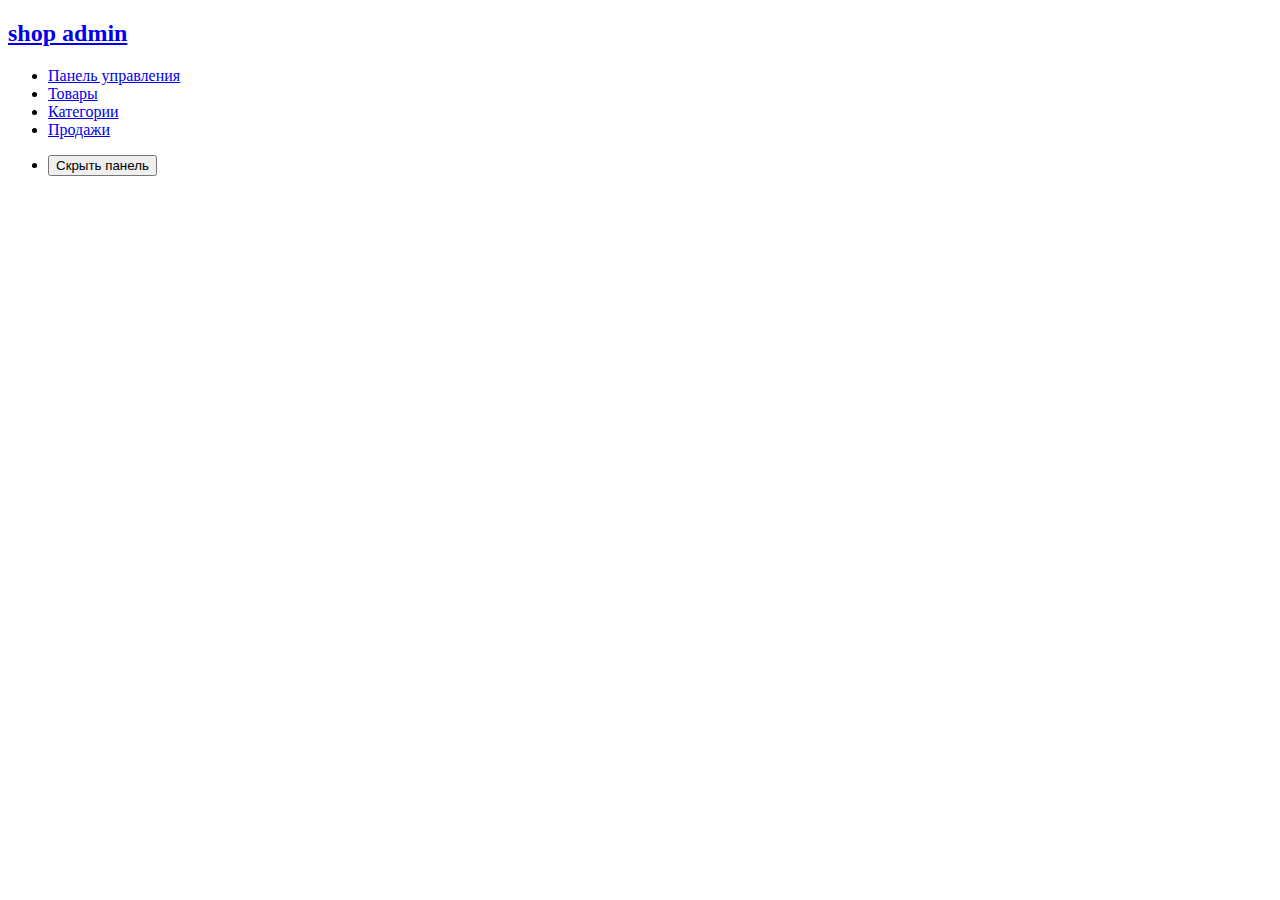
==== commit ad7c6f63: "Updates" ====
--- a/index.html
+++ b/index.html
@@ -5,7 +5,7 @@
   <title>Админка для магазина</title>
   <link rel="apple-touch-icon-precomposed" href="/assets/favicon/apple-touch-icon-precomposed.png">
   <link rel="icon" href="/assets/favicon/favicon.png">
-<link href="/styles.css" rel="stylesheet"></head>
+<link href="/project-structure/styles.css" rel="stylesheet"></head>
 
 <body>
 
@@ -51,4 +51,4 @@
 
   </section>
 </main>
-<script type="text/javascript" src="/app.bundle.js"></script><script type="text/javascript" src="/styles.bundle.js"></script></body>
+<script type="text/javascript" src="/project-structure/app.bundle.js"></script><script type="text/javascript" src="/project-structure/styles.bundle.js"></script></body>
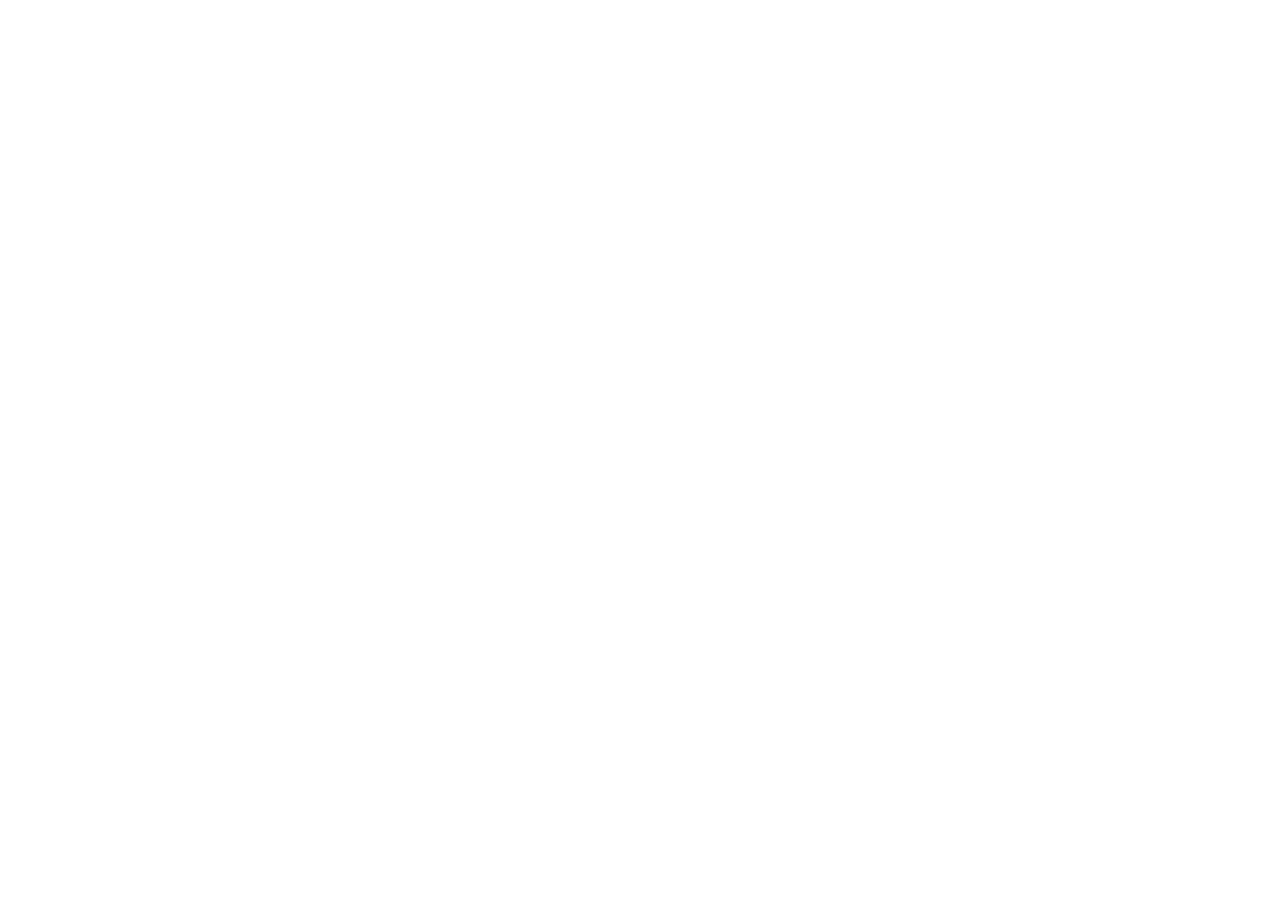
==== commit 1a876a3b: "Updates" ====
--- a/index.html
+++ b/index.html
@@ -9,46 +9,4 @@
 
 <body>
 
-<main class="main">
-  <div class="progress-bar">
-    <div class="progress-bar__line"></div>
-  </div>
-  <aside class="sidebar">
-    <h2 class="sidebar__title">
-      <a href="/">shop admin</a>
-    </h2>
-    <ul class="sidebar__nav">
-      <li>
-        <a href="/" data-page="dashboard">
-          <i class="icon-dashboard"></i> <span>Панель управления</span>
-        </a>
-      </li>
-      <li>
-        <a href="/products" data-page="products">
-          <i class="icon-products"></i> <span>Товары</span>
-        </a>
-      </li>
-      <li>
-        <a href="/categories" data-page="categories">
-          <i class="icon-categories"></i> <span>Категории</span>
-        </a>
-      </li>
-      <li>
-        <a href="/sales" data-page="sales">
-          <i class="icon-sales"></i> <span>Продажи</span>
-        </a>
-      </li>
-    </ul>
-    <ul class="sidebar__nav sidebar__nav_bottom">
-      <li>
-        <button type="button" class="sidebar__toggler">
-          <i class="icon-toggle-sidebar"></i> <span>Скрыть панель</span>
-        </button>
-      </li>
-    </ul>
-  </aside>
-  <section class="content" id="content">
-
-  </section>
-</main>
 <script type="text/javascript" src="/project-structure/app.bundle.js"></script><script type="text/javascript" src="/project-structure/styles.bundle.js"></script></body>
